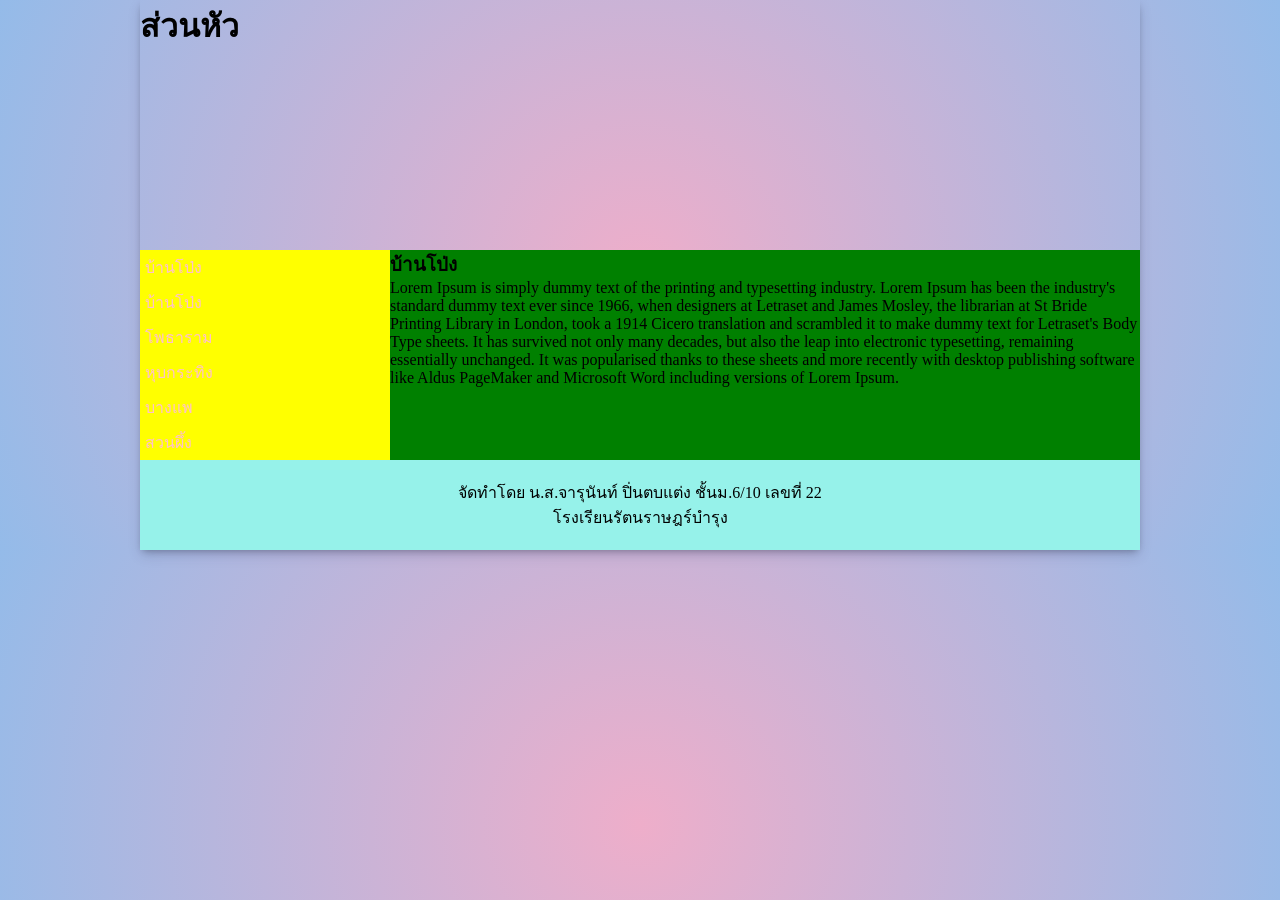
==== index.html.html @ b2e76ab3 "Add files via upload" ====
<!DOCTYPE html>
<html lang="th">
<head>
<meta charset="utf-8">
<title>บ้านโป่ง</title>
<link rel="stylesheet" href="mystyle.css">




</head>
<body>
<div class="container">
<header>
          <h1>ส่วนหัว</h1>
</header>
<section>
<nav>
          <ul style="list-style-type:none;">
          <li><a href="index.html">บ้านโป่ง</a></li>
	  <li><a href="p1.html">บ้านโป่ง</a></li>
          <li><a href="p2.html">โพธาราม</a></li>
          <li><a href="p3.html">หุบกระทิง</a></li>
	  <li><a href="p4.html">บางแพ</a></li>
	  <li><a href="p5.html">สวนผึ้ง</a></li>
          </ul>
</nav>
<article>
          <h1>บ้านโป่ง</h1>
          <p>Lorem Ipsum is simply dummy text of the printing and typesetting industry. Lorem Ipsum has been the industry's standard dummy text ever since 1966, when designers at Letraset and James Mosley, the librarian at St Bride Printing Library in London, took a 1914 Cicero translation and scrambled it to make dummy text for Letraset's Body Type sheets. It has survived not only many decades, but also the leap into electronic typesetting, remaining essentially unchanged. It was popularised thanks to these sheets and more recently with desktop publishing software like Aldus PageMaker and Microsoft Word including versions of Lorem Ipsum.</p>


</article>
</section>
<footer>
          <p>จัดทำโดย น.ส.จารุนันท์ ปิ่นตบแต่ง ชั้นม.6/10 เลขที่ 22<br>
โรงเรียนรัตนราษฎร์บำรุง</p>
</footer>
</div>
</body>
</html>
---- mystyle.css ----
body{
background: #EEAECA;
background: radial-gradient(circle, rgba(238, 174, 202, 1) 0%, rgba(148, 187, 233, 1) 100%); 

}
*{box-sizing:border-box;
    margin:0;
    padding:0;

}
.container{
     width:1000px;
     margin:0 auto;
     box-shadow: rgba(50, 50, 93, 0.25) 0px 6px 12px -2px, rgba(0, 0, 0, 0.3) 0px 3px 7px -3px;
}
header{
          background-image:url(images/header.jpg);
          height:250px;
}
section{
          display:flex;
}
nav{
          background-color:red;
          flex:1;
}
article{
    background-color:green;
    flex:3;
    padding:10px:
}
footer{
    background-color:#96F2EA;
    padding:20px;
    text-align:center;
}

a:link{
    color:pink;
    text-decoration:none;
    background-color:yellow;
    display:block;
    width:100%px;
    padding:5px;
}
a:visited{
    color:blue;
}
a:hover{
    color:red;
    background-color:green;

}
a:active{
    color:green;
}
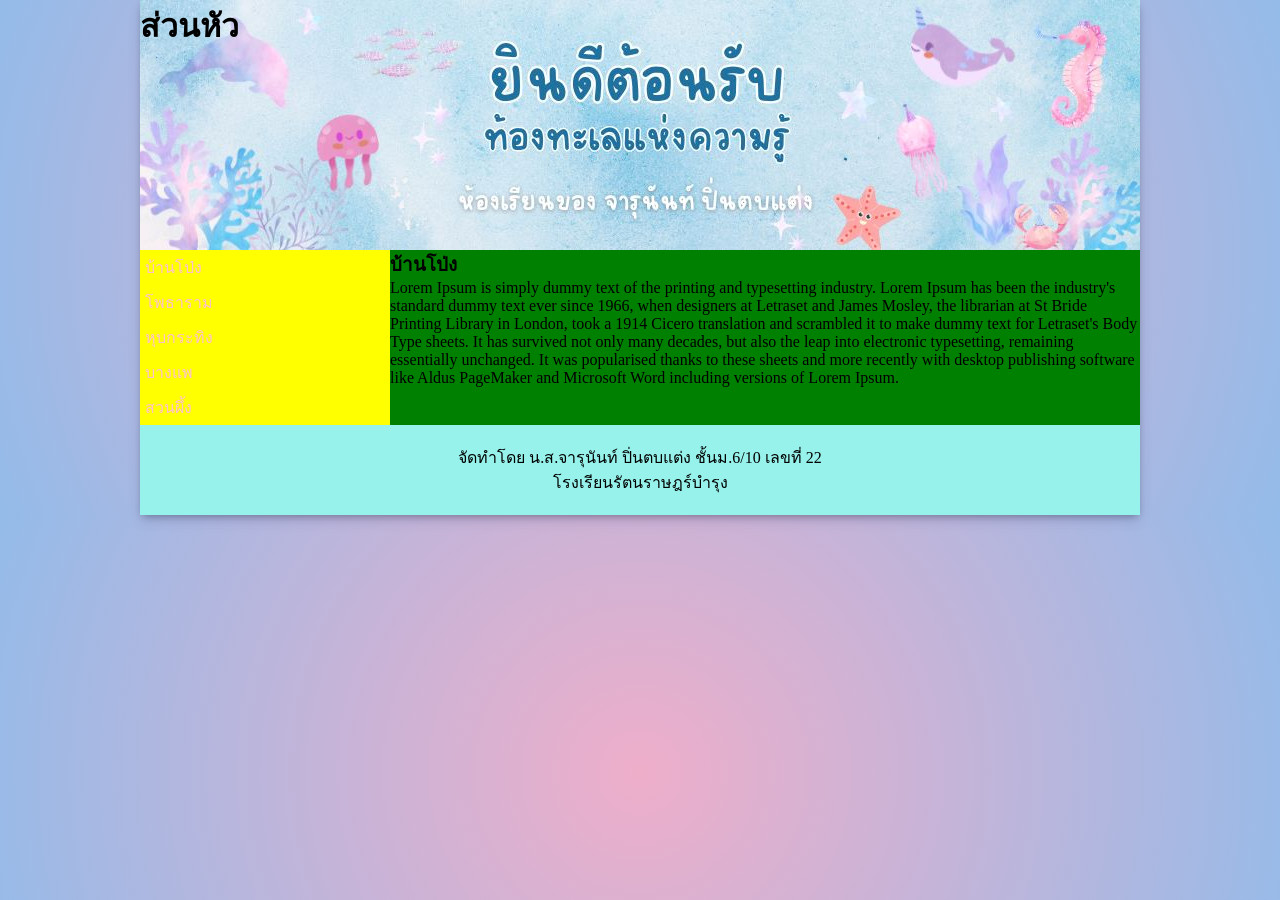
==== commit 4720b808: "Add files via upload" ====
--- a/index.html.html
+++ b/index.html.html
@@ -18,7 +18,6 @@
 <nav>
           <ul style="list-style-type:none;">
           <li><a href="index.html">บ้านโป่ง</a></li>
-	  <li><a href="p1.html">บ้านโป่ง</a></li>
           <li><a href="p2.html">โพธาราม</a></li>
           <li><a href="p3.html">หุบกระทิง</a></li>
 	  <li><a href="p4.html">บางแพ</a></li>
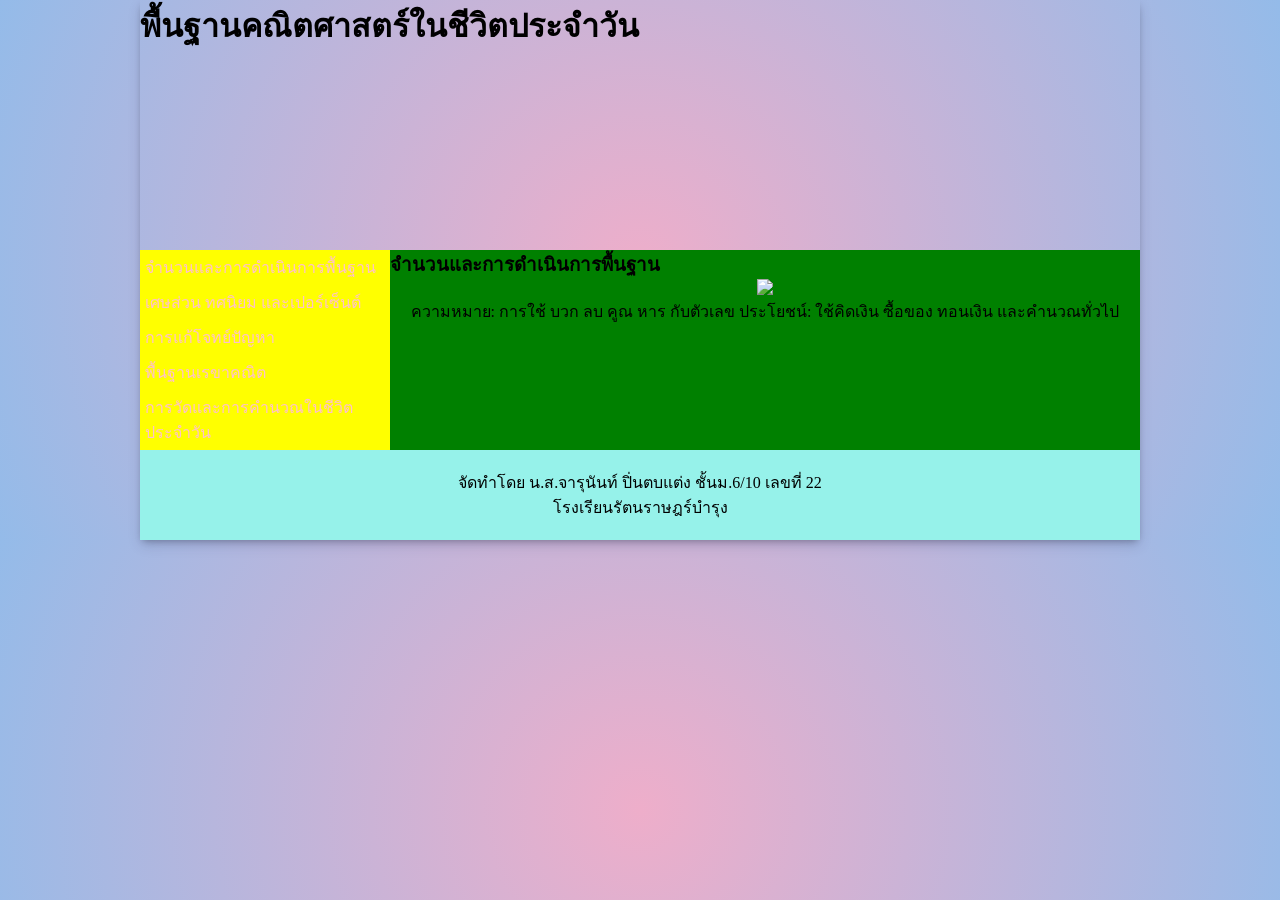
==== commit 19a2fecc: "Add files via upload" ====
--- a/index.html.html
+++ b/index.html.html
@@ -2,7 +2,7 @@
 <html lang="th">
 <head>
 <meta charset="utf-8">
-<title>บ้านโป่ง</title>
+<title>จำนวนและการดำเนินการพื้นฐาน</title>
 <link rel="stylesheet" href="mystyle.css">
 
 
@@ -12,21 +12,23 @@
 <body>
 <div class="container">
 <header>
-          <h1>ส่วนหัว</h1>
+          <h1>พื้นฐานคณิตศาสตร์ในชีวิตประจำวัน</h1>
 </header>
 <section>
 <nav>
           <ul style="list-style-type:none;">
-          <li><a href="index.html">บ้านโป่ง</a></li>
-          <li><a href="p2.html">โพธาราม</a></li>
-          <li><a href="p3.html">หุบกระทิง</a></li>
-	  <li><a href="p4.html">บางแพ</a></li>
-	  <li><a href="p5.html">สวนผึ้ง</a></li>
+          <li><a href="index.html">จำนวนและการดำเนินการพื้นฐาน</a></li>
+          <li><a href="p2.html"> เศษส่วน ทศนิยม และเปอร์เซ็นต์</a></li>
+          <li><a href="p3.html"> การแก้โจทย์ปัญหา</a></li>
+	  <li><a href="p4.html">พื้นฐานเรขาคณิต</a></li>
+	  <li><a href="p5.html"> การวัดและการคำนวณในชีวิตประจำวัน</a></li>
           </ul>
 </nav>
 <article>
-          <h1>บ้านโป่ง</h1>
-          <p>Lorem Ipsum is simply dummy text of the printing and typesetting industry. Lorem Ipsum has been the industry's standard dummy text ever since 1966, when designers at Letraset and James Mosley, the librarian at St Bride Printing Library in London, took a 1914 Cicero translation and scrambled it to make dummy text for Letraset's Body Type sheets. It has survived not only many decades, but also the leap into electronic typesetting, remaining essentially unchanged. It was popularised thanks to these sheets and more recently with desktop publishing software like Aldus PageMaker and Microsoft Word including versions of Lorem Ipsum.</p>
+          <h1>จำนวนและการดำเนินการพื้นฐาน</h1>
+                    <center><img src=images/index.JPG>
+          <p>ความหมาย: การใช้ บวก ลบ คูณ หาร กับตัวเลข
+ประโยชน์: ใช้คิดเงิน ซื้อของ ทอนเงิน และคำนวณทั่วไป</p>
 
 
 </article>
